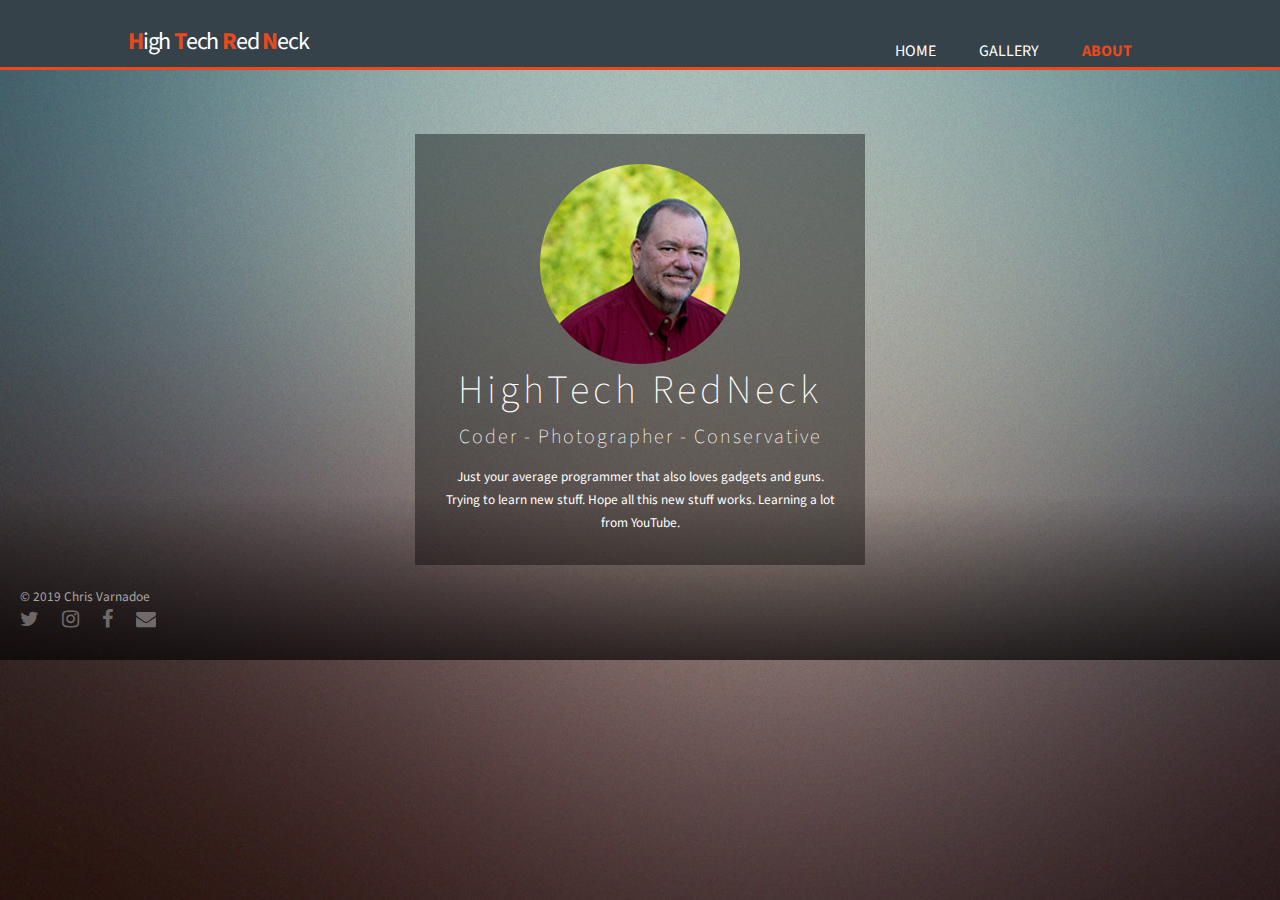
==== about.html @ 4a3d9295 "Initial Changes" ====
<!DOCTYPE html>
<html>
  <head>
    <meta charset="utf-8">
    <link rel="stylesheet" href="assets/css/main.css">
    <title>THE HighTech Redneck</title>
  </head>
  <body>
      <header>
          <div class="container">
              <div id="branding">
                  <h1><span class="highlight">H</span>igh <span class="highlight">T</span>ech <span class="highlight">R</span>ed <span class="highlight">N</span>eck</h1>
              </div>
  
              <nav>
                  <ul>
                      <li><a href="index.html">Home</a></li>
                      <li><a href="gallery.html">Gallery</a></li>
                      <li class="current"><a href="about.html">About</a></li>
                  </ul>
              </nav>
          </div>
      </header>

    <div class="box">
      <img src="images/profile.jpg" alt="" class="box-img">
      <h1>HighTech RedNeck</h1>
      <h5>Coder - Photographer - Conservative</h5>
      <p>Just your average programmer that also loves gadgets and guns. Trying to learn new stuff.
         Hope all this new stuff works. Learning a lot from YouTube.
      </p>
    </div>

    <section id="footer">
        <section>
            <ul class="copyright">
                <li>&copy; 2019 Chris Varnadoe</li>
            </ul>
            
            <ul class="icons">
                <li><a href="#" class="icon fa-twitter"><span class="label">Twitter</span></a></li>
                <li><a href="#" class="icon fa-instagram"><span class="label">Instagram</span></a></li>
                <li><a href="https://www.facebook.com/chris.varnadoe" class="icon fa-facebook"><span class="label">Facebook</span></a></li>
                <li><a href="mailto:htrnsc@gmail.com" class="icon fa-envelope"><span class="label">Email</span></a></li>
            </ul>
        </section>
    </section>
  </body>
</html>
---- assets/css/main.css ----
@import url('https://fonts.googleapis.com/css?family=Montserrat');
@import url("https://fonts.googleapis.com/css?family=Source+Sans+Pro:400,600");
@import url("font-awesome.min.css");

/*
	Parallelism by HTML5 UP
	html5up.net | @ajlkn
	Free for personal and commercial use under the CCA 3.0 license (html5up.net/license)
*/

html, body, div, span, applet, object,
iframe, h1, h2, h3, h4, h5, h6, p, blockquote,
pre, a, abbr, acronym, address, big, cite,
code, del, dfn, em, img, ins, kbd, q, s, samp,
small, strike, strong, sub, sup, tt, var, b,
u, i, center, dl, dt, dd, ol, ul, li, fieldset,
form, label, legend, table, caption, tbody,
tfoot, thead, tr, th, td, article, aside,
canvas, details, embed, figure, figcaption,
footer, header, hgroup, menu, nav, output, ruby,
section, summary, time, mark, audio, video {
	margin: 0;
	padding: 0;
	border: 0;
	font-size: 100%;
	font: inherit;
	vertical-align: baseline;
}

article, aside, details, figcaption, figure,
footer, header, hgroup, menu, nav, section {
	display: block;}

body {
	line-height: 1;
	font-family: 'Montserrat', sans-serif;
}

ol, ul {
	list-style: none;
}

blockquote, q {
	quotes: none;
}

	blockquote:before, blockquote:after, q:before, q:after {
		content: '';
		content: none;
	}

table {
	border-collapse: collapse;
	border-spacing: 0;
}

body {
	-webkit-text-size-adjust: none;
}

mark {
	background-color: transparent;
	color: inherit;
}

input::-moz-focus-inner {
	border: 0;
	padding: 0;
}

input, select, textarea {
	-moz-appearance: none;
	-webkit-appearance: none;
	-ms-appearance: none;
	appearance: none;
}

/* Container */
.container {
	width: 80%;
	margin: auto;
	overflow: hidden;
}

/* Basic */

	html {
		box-sizing: border-box;
	}

	*, *:before, *:after {
		box-sizing: inherit;
	}

	body {
		background-image: url("images/overlay.png"), -moz-linear-gradient(top, rgba(0, 0, 0, 0) 75%, rgba(0, 0, 0, 0.65)), url("../../images/bg.jpg");
		background-image: url("images/overlay.png"), -webkit-linear-gradient(top, rgba(0, 0, 0, 0) 75%, rgba(0, 0, 0, 0.65)), url("../../images/bg.jpg");
		background-image: url("images/overlay.png"), -ms-linear-gradient(top, rgba(0, 0, 0, 0) 75%, rgba(0, 0, 0, 0.65)), url("../../images/bg.jpg");
		background-image: url("images/overlay.png"), linear-gradient(top, rgba(0, 0, 0, 0) 75%, rgba(0, 0, 0, 0.65)), url("../../images/bg.jpg");
		background-position: top left, bottom left, auto;
		background-size: auto, 100% 100%, cover;
		background-attachment: fixed;
		background-repeat: repeat, no-repeat, auto;
		position: relative;
		background-color: #150C07;
		line-height: 1.75em;
		overflow-x: hidden;
		overflow-y: auto;
	}

		body.is-preload *, body.is-preload *:before, body.is-preload *:after {
			-moz-animation: none !important;
			-webkit-animation: none !important;
			-ms-animation: none !important;
			animation: none !important;
			-moz-transition: none !important;
			-webkit-transition: none !important;
			-ms-transition: none !important;
			transition: none !important;
		}

		@media screen and (max-width: 1280px) {

			body {
				background-attachment: scroll;
			}

		}

		@media screen and (max-width: 736px) {

			body {
				background-attachment: scroll;
				background-size: auto, 100% 100%, 250% auto;
				background-repeat: repeat, no-repeat, no-repeat;
				background-position: top left, bottom left, 50% 0%;
			}

		}

	body, input, select, textarea {
		font-family: 'Source Sans Pro';
		font-weight: 400;
		padding: 0;
		font-size: 13pt;
		color: rgba(255, 255, 255, 0.6);
	}

		@media screen and (max-width: 1680px) {

			body, input, select, textarea {
				font-size: 11pt;
			}

		}

		@media screen and (max-width: 1280px) {

			body, input, select, textarea {
				font-size: 10pt;
			}

		}

		@media screen and (max-width: 980px) {

			body, input, select, textarea {
				font-size: 11pt;
			}

		}

	a {
		color: #fff;
		color: rgba(255, 255, 255, 0.85);
		text-decoration: none;
		-moz-transition: color 0.25s ease-in-out;
		-webkit-transition: color 0.25s ease-in-out;
		-ms-transition: color 0.25s ease-in-out;
		transition: color 0.25s ease-in-out;
	}

		a:hover {
			color: #d64760;
		}

	h1, h2, h3, h4, h5, h6 {
		font-weight: 400;
		color: #fff;
		letter-spacing: -0.05em;
	}

	strong, b {
		color: #fff;
		color: rgba(255, 255, 255, 0.85);
		font-weight: 600;
	}

/* Box for About Page */
.box{
	width: 450px;
	background: rgba(0, 0, 0, 0.4);
	padding: 30px;
	text-align: center;
	margin: auto;
	margin-top: 5%;
	color: white;
  }
  
  .box-img{
	border-radius: 50%;
	width: 200px;
	height: 200px;
  }
  
  .box h1{
	font-size: 40px;
	letter-spacing: 4px;
	font-weight: 100;
	line-height: 1;
  }
  
  .box h5{
	font-size: 20px;
	letter-spacing: 2px;
	font-weight: 100;
	padding: 15px 0 15px 0;
	margin: 0;
  }

  .box li{
	display: inline-block;
	margin: 6px;
	list-style: none;
	line-height: 1;
  }
  
  .box li a{
	color: white;
	text-decoration: none;
	font-size: 60px;
	transition: all ease-in-out 250ms;
  }
  
  .box li a:hover{
	color: #b9b9b9;
  }

/* List */

	ul.icons {
		cursor: default;
		margin: 0 0 0.5em 0;
	}

		ul.icons li {
			display: inline-block;
			font-size: 1.5em;
			margin-left: 1em;
		}

			ul.icons li span {
				display: none;
			}

			ul.icons li a {
				opacity: 0.35;
				color: #fff;
				-moz-transition: opacity 0.25s ease-in-out;
				-webkit-transition: opacity 0.25s ease-in-out;
				-ms-transition: opacity 0.25s ease-in-out;
				transition: opacity 0.25s ease-in-out;
			}

				ul.icons li a:hover {
					opacity: 1.0;
				}

			ul.icons li:first-child {
				margin-left: 0;
			}

		@media screen and (max-width: 736px) {

			ul.icons {
				margin: 0 0 2em 0;
			}

		}

/* Icons */

	.icon {
		position: relative;
		text-decoration: none;
	}

		.icon:before {
			-moz-osx-font-smoothing: grayscale;
			-webkit-font-smoothing: antialiased;
			font-family: FontAwesome;
			font-style: normal;
			font-weight: normal;
			text-transform: none !important;
		}

		.icon > .label {
			display: none;
		}

/* Wrapper */

	#wrapper {
		min-height: 100vh;
		display: -moz-flex;
		display: -webkit-flex;
		display: -ms-flex;
		display: flex;
		-moz-flex-direction: column;
		-webkit-flex-direction: column;
		-ms-flex-direction: column;
		flex-direction: column;
		-moz-justify-content: space-between;
		-webkit-justify-content: space-between;
		-ms-justify-content: space-between;
		justify-content: space-between;
		-moz-align-items: center;
		-webkit-align-items: center;
		-ms-align-items: center;
		align-items: center;
		-moz-transition: -moz-filter 0.5s ease-in-out;
		-webkit-transition: -webkit-filter 0.5s ease-in-out;
		-ms-transition: -ms-filter 0.5s ease-in-out;
		transition: filter 0.5s ease-in-out;
	}

		#wrapper:before {
			content: '';
			display: block;
		}

		body.is-poptrox-visible #wrapper {
			-moz-filter: blur(0.25em);
			-webkit-filter: blur(0.25em);
			-ms-filter: blur(0.25em);
			filter: blur(0.25em);
		}

		@media screen and (max-width: 736px) {

			#wrapper {
				min-height: 0;
			}

		}

/* Scroll Zone */

	.scrollZone {
		position: fixed;
		width: 6rem;
		height: 100vh;
		cursor: -moz-grab;
		cursor: -webkit-grab;
		cursor: -ms-grab;
		cursor: grab;
		z-index: 10001;
	}

		.scrollZone.left {
			left: 0;
		}

		.scrollZone.right {
			right: 0;
		}

		@media screen and (max-width: 736px) {

			.scrollZone {
				display: none;
			}

		}

/* Main */

	#main {
		-moz-transition: opacity 1s ease-in-out;
		-webkit-transition: opacity 1s ease-in-out;
		-ms-transition: opacity 1s ease-in-out;
		transition: opacity 1s ease-in-out;
		-moz-transition-delay: 0.5s;
		-webkit-transition-delay: 0.5s;
		-ms-transition-delay: 0.5s;
		transition-delay: 0.5s;
		position: relative;
		z-index: 1;
		width: -moz-min-content;
		width: -webkit-min-content;
		width: -ms-min-content;
		width: min-content;
		max-width: 100vw;
		overflow-x: hidden;
		-webkit-overflow-scrolling: touch;
		padding: 5px;
	}

		#main .items {
			display: -moz-flex;
			display: -webkit-flex;
			display: -ms-flex;
			display: flex;
		}

			#main .items > :last-child {
				border-right: solid 10px #ffffff;
			}

		#main .item {
			-moz-flex-grow: 0;
			-webkit-flex-grow: 0;
			-ms-flex-grow: 0;
			flex-grow: 0;
			-moz-flex-shrink: 0;
			-webkit-flex-shrink: 0;
			-ms-flex-shrink: 0;
			flex-shrink: 0;
			margin: 5px;
			height: 16em;
			box-shadow: 0 0 0 10px #ffffff;
			font-family: 'Montserrat', sans-serif;
		}

			#main .item.span-1 {
				width: 20em;
			}

			#main .item.span-2 {
				width: 30em;
			}

			#main .item.span-3 {
				width: 40em;
			}

			#main .item.intro {
				background-color: #4d50dd;
				background-image: url("images/overlay.png");
				display: -moz-flex;
				display: -webkit-flex;
				display: -ms-flex;
				display: flex;
				-moz-flex-direction: column;
				-webkit-flex-direction: column;
				-ms-flex-direction: column;
				flex-direction: column;
				-moz-justify-content: center;
				-webkit-justify-content: center;
				-ms-justify-content: center;
				justify-content: center;
				padding: 1em 3em;
			}

				#main .item.intro h1 {
					font-size: 3em;
					line-height: 1em;
				}

				#main .item.intro p {
					font-size: 1.25em;
					line-height: 1.5em;
					margin: 0.5em 0 0 0;
					opacity: 0.65;
				}

			#main .item.thumb {
				display: block;
				position: relative;
				background: rgba(255, 255, 255, 0.25);
				cursor: default;
			}

				#main .item.thumb h2 {
					position: absolute;
					bottom: 0;
					left: 0;
					background: rgba(18, 21, 29, 0.85);
					width: 100%;
					padding: 1em;
					font-weight: 400;
					line-height: 1em;
					z-index: 2;
				}

				#main .item.thumb img {
					display: block;
					z-index: 1;
					position: absolute;
					top: 0;
					left: 0;
					width: 100%;
					height: 100%;
					-moz-object-fit: cover;
					-webkit-object-fit: cover;
					-ms-object-fit: cover;
					object-fit: cover;
					-moz-object-position: center;
					-webkit-object-position: center;
					-ms-object-position: center;
					object-position: center;
					-moz-transition: opacity 0.75s ease-in-out;
					-webkit-transition: opacity 0.75s ease-in-out;
					-ms-transition: opacity 0.75s ease-in-out;
					transition: opacity 0.75s ease-in-out;
					-moz-transition-delay: 1.25s;
					-webkit-transition-delay: 1.25s;
					-ms-transition-delay: 1.25s;
					transition-delay: 1.25s;
				}

				#main .item.thumb.delay-1 img {
					-moz-transition-delay: 1.375s;
					-webkit-transition-delay: 1.375s;
					-ms-transition-delay: 1.375s;
					transition-delay: 1.375s;
				}

				#main .item.thumb.delay-2 img {
					-moz-transition-delay: 1.5s;
					-webkit-transition-delay: 1.5s;
					-ms-transition-delay: 1.5s;
					transition-delay: 1.5s;
				}

				#main .item.thumb.delay-3 img {
					-moz-transition-delay: 1.625s;
					-webkit-transition-delay: 1.625s;
					-ms-transition-delay: 1.625s;
					transition-delay: 1.625s;
				}

				#main .item.thumb.delay-4 img {
					-moz-transition-delay: 1.75s;
					-webkit-transition-delay: 1.75s;
					-ms-transition-delay: 1.75s;
					transition-delay: 1.75s;
				}

				#main .item.thumb.delay-5 img {
					-moz-transition-delay: 1.875s;
					-webkit-transition-delay: 1.875s;
					-ms-transition-delay: 1.875s;
					transition-delay: 1.875s;
				}

				#main .item.thumb.delay-6 img {
					-moz-transition-delay: 2s;
					-webkit-transition-delay: 2s;
					-ms-transition-delay: 2s;
					transition-delay: 2s;
				}

		body.is-preload #main {
			opacity: 0;
		}

			body.is-preload #main .item.thumb img {
				opacity: 0;
			}

		@media screen and (max-width: 1680px) {

			#main .item {
				height: 14em;
			}

				#main .item.span-1 {
					width: 17em;
				}

				#main .item.span-2 {
					width: 25.5em;
				}

				#main .item.span-3 {
					width: 34em;
				}

		}

		@media screen and (max-width: 736px) {

			#main {
				width: 100%;
				overflow-x: hidden;
				overflow-y: auto;
				padding: 2.5px;
			}

				#main .items {
					-moz-flex-wrap: wrap;
					-webkit-flex-wrap: wrap;
					-ms-flex-wrap: wrap;
					flex-wrap: wrap;
					-moz-justify-content: center;
					-webkit-justify-content: center;
					-ms-justify-content: center;
					justify-content: center;
				}

					#main .items > :last-child {
						border-right: 0;
					}

				#main .item {
					-moz-flex-grow: 1;
					-webkit-flex-grow: 1;
					-ms-flex-grow: 1;
					flex-grow: 1;
					-moz-flex-shrink: 1;
					-webkit-flex-shrink: 1;
					-ms-flex-shrink: 1;
					flex-shrink: 1;
					width: calc(50vw - 15px) !important;
					margin: 2.5px;
					box-shadow: 0 0 0 5px #ffffff;
				}

					#main .item.intro {
						width: calc(100vw - 20px) !important;
						text-align: center;
						height: auto;
						padding: 3em;
					}

						#main .item.intro h1 {
							font-size: 2em;
						}

						#main .item.intro p {
							font-size: 1em;
						}

					#main .item.thumb h2 {
						display: none;
					}

		}

		@media screen and (max-width: 480px) {

			#main .item {
				height: 10em;
			}

		}

/* Header */
header{
	background: #35424a;
	color: #ffffff;
	padding-top: 30px;
	min-height: 70px;
	border-bottom: #e8491d 3px solid;
}

header a{
	color: #ffffff;
	text-decoration: none;
	text-transform: uppercase;
	font-size: 16px;
}

header ul{
	margin: 0;
	padding: 0;
}

header li{
	display: inline;
	padding: 0 20px 0 20px;
}

header #branding{
	float: left;
	font-size: 24px;
}

header #branding h1{
    margin: 0;
}

header nav{
	float: right;
	margin-top: 10px;
}

header .highlight, header .current a{
	color: #e8491d;
	font-weight: bold;
}

header a:hover{
	color: #4d50dd;
	font-weight: bold;
}

/* Showcase */
#showcase{
	min-height: 400px;
	background: url('../../images/laptop.jpeg') no-repeat;
	text-align: center;
	color: #ffffff;
	font-family: 'Montserrat', sans-serif;
}

#showcase h1{
	font-size: 32px;
	letter-spacing: 3px;
	padding: 15px;
}

#showcase p{
	padding: 0 200px 0 200px;
}

#footer {
	width: 100%;
	padding: 1.5em;
	display: -moz-flex;
	display: -webkit-flex;
	display: -ms-flex;
	display: flex;
	-moz-justify-content: space-between;
	-webkit-justify-content: space-between;
	-ms-justify-content: space-between;
	justify-content: space-between;
	position: relative;
	z-index: 10002;
}

/* #footer > section:first-child {
	text-align: left;
	max-width: 36em;
	padding-right: 2em;
} 

#footer > section:last-child {
	text-align: right;
	max-width: 36em;
} */

#footer h2 {
	font-size: 2.25em;
	margin: 0 0 1em 0;
}
/*
#footer .copyright li {
	display: inline-block;
	border-left: solid 1px rgba(255, 255, 255, 0.25);
	line-height: 1em;
}
*/
/* #footer .copyright li:first-child {
	border-left: 0;
	margin-left: 0;
	padding-left: 0;
} */

@media screen and (max-width: 980px) {

	#footer {
		-moz-flex-direction: column;
		-webkit-flex-direction: column;
		-ms-flex-direction: column;
		flex-direction: column;
	}

	#footer > section:first-child {
		width: 100%;
		padding-right: 0;
	}

	#footer > section:last-child {
		text-align: left;
		margin: 1.5em 0 0 0;
		width: 100%;
	}
}

@media screen and (max-width: 736px) {
	header{
		text-align: center;
	}
	header #branding{
		float: none;
	}
	
	header nav{
		float: none;
	}

	#showcase h1{
		line-height: 1;
	}
	#showcase p{
		padding: 0;
	}

	#footer {
		text-align: center;
		padding: 3em;
	}

	#footer > section:first-child {
		text-align: center;
		max-width: 100%;
	}

	#footer > section:last-child {
		text-align: center;
		max-width: 100%;
	}

	#footer .copyright li {
		display: block;
		margin: 0.75em 0 0 0;
		padding-left: 0;
		border-left: 0;
	}

	#footer .copyright li:first-child {
		margin-top: 0;
	}
}

/* Popup */

	.poptrox-popup {
		background: #1a1f2c;
		background: rgba(18, 21, 29, 0.9);
		box-shadow: 0px 0px 0px 10px #fff, 0px 10px 60px 10px rgba(8, 11, 19, 0.55);
		cursor: default;
	}

		.poptrox-popup .loader {
			display: block;
			width: 48px;
			height: 48px;
			position: absolute;
			top: 50%;
			left: 50%;
			margin: -24px 0 0 -24px;
			background: url("images/loader.gif");
			opacity: 0.25;
		}

		.poptrox-popup .caption {
			position: absolute;
			bottom: 0;
			left: 0;
			background: #1a1f2c;
			background: rgba(18, 21, 29, 0.85);
			display: block;
			width: 100%;
			line-height: 75px;
			text-align: center;
			font-size: 1.25em;
			color: #fff;
		}

		.poptrox-popup .nav-next, .poptrox-popup .nav-previous {
			text-decoration: none;
			font-weight: normal;
			font-style: normal;
			-moz-transition: opacity 0.25s ease-in-out;
			-webkit-transition: opacity 0.25s ease-in-out;
			-ms-transition: opacity 0.25s ease-in-out;
			transition: opacity 0.25s ease-in-out;
			opacity: 0.35;
		}

			.poptrox-popup .nav-next:hover, .poptrox-popup .nav-previous:hover {
				opacity: 1.0;
			}

		.poptrox-popup .nav-next, .poptrox-popup .nav-previous {
			-moz-osx-font-smoothing: grayscale;
			-webkit-font-smoothing: antialiased;
			font-family: FontAwesome;
			font-style: normal;
			font-weight: normal;
			text-transform: none !important;
			width: 150px;
			height: 75px;
			position: absolute;
			bottom: 0;
			cursor: pointer;
			font-size: 3em;
			line-height: 75px;
		}

		.poptrox-popup .nav-next {
			right: 0;
			text-align: right;
			padding-right: 30px;
		}

			.poptrox-popup .nav-next:before {
				content: '\f105';
			}

		.poptrox-popup .nav-previous {
			left: 0;
			text-align: left;
			padding-left: 30px;
		}

			.poptrox-popup .nav-previous:before {
				content: '\f104';
			}

		@media screen and (max-width: 736px) {

			.poptrox-popup {
				background: #0a0f1c;
				box-shadow: 0px 0px 30px 10px rgba(8, 11, 19, 0.85);
				border: solid 2.5px #fff;
				-moz-box-sizing: content-box;
				-webkit-box-sizing: content-box;
				-ms-box-sizing: content-box;
				box-sizing: content-box;
			}

				.poptrox-popup .caption {
					display: none !important;
				}

				.poptrox-popup .nav-next {
					display: none !important;
				}

				.poptrox-popup .nav-previous {
					display: none !important;
				}

		}
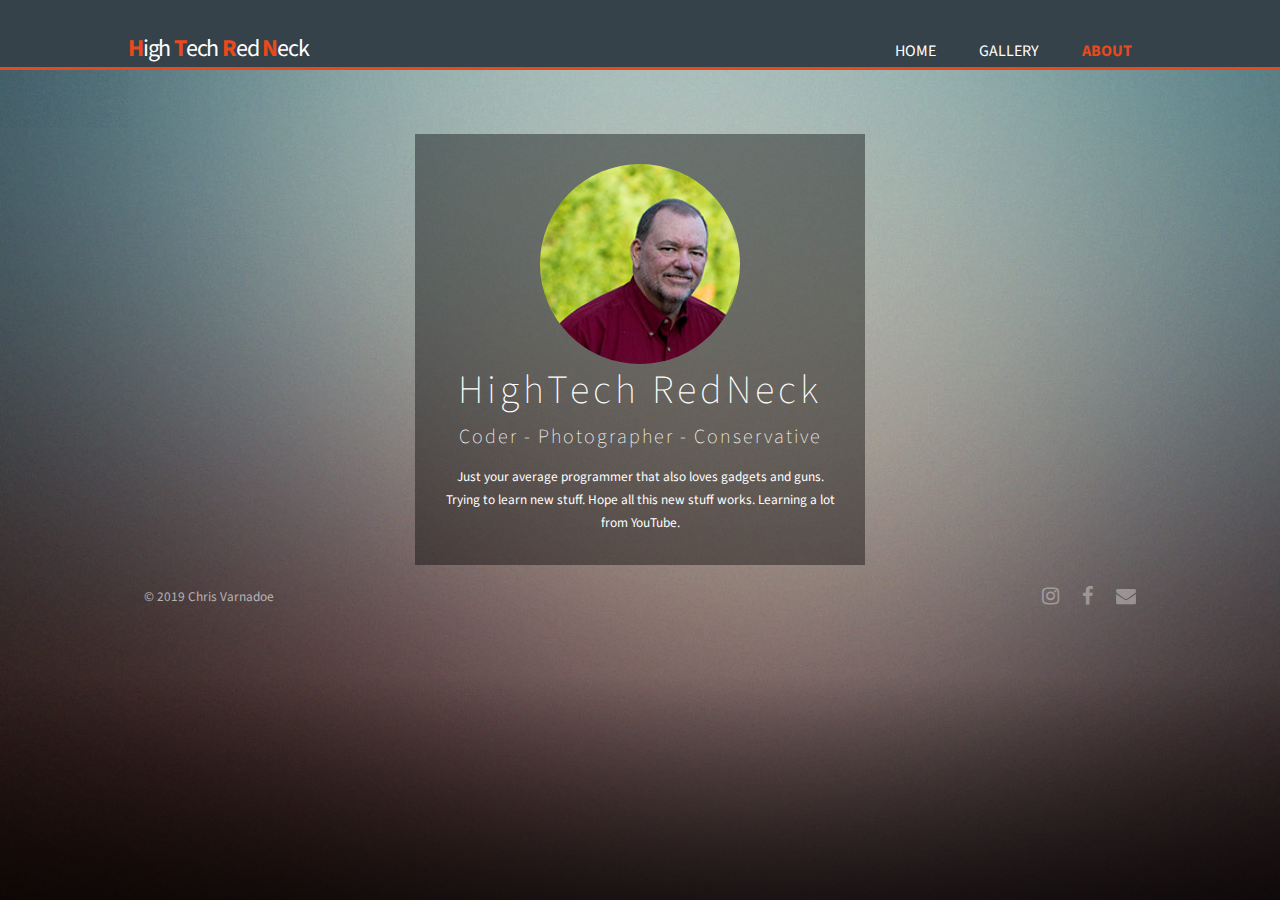
==== commit 0c01c2d8: "More Cleanup Changes" ====
--- a/about.html
+++ b/about.html
@@ -32,18 +32,17 @@
     </div>
 
     <section id="footer">
-        <section>
-            <ul class="copyright">
-                <li>&copy; 2019 Chris Varnadoe</li>
-            </ul>
-            
-            <ul class="icons">
-                <li><a href="#" class="icon fa-twitter"><span class="label">Twitter</span></a></li>
-                <li><a href="#" class="icon fa-instagram"><span class="label">Instagram</span></a></li>
-                <li><a href="https://www.facebook.com/chris.varnadoe" class="icon fa-facebook"><span class="label">Facebook</span></a></li>
-                <li><a href="mailto:htrnsc@gmail.com" class="icon fa-envelope"><span class="label">Email</span></a></li>
-            </ul>
+            <div class="container">
+                <ul class="copyright">
+                    <li>&copy; 2019 Chris Varnadoe</li>
+                </ul>
+                
+                <ul class="icons">
+                    <li><a href="https://www.instagram.com/htrnsc/" class="icon fa-instagram"><span class="label">Instagram</span></a></li>
+                    <li><a href="https://www.facebook.com/chris.varnadoe" class="icon fa-facebook"><span class="label">Facebook</span></a></li>
+                    <li><a href="mailto:htrnsc@gmail.com" class="icon fa-envelope"><span class="label">Email</span></a></li>
+                </ul>
+            </div>
         </section>
-    </section>
   </body>
 </html>
--- a/assets/css/main.css
+++ b/assets/css/main.css
@@ -100,7 +100,7 @@
 		background-position: top left, bottom left, auto;
 		background-size: auto, 100% 100%, cover;
 		background-attachment: fixed;
-		background-repeat: repeat, no-repeat, auto;
+		background-repeat: no-repeat;
 		position: relative;
 		background-color: #150C07;
 		line-height: 1.75em;
@@ -119,18 +119,9 @@
 			transition: none !important;
 		}
 
-		@media screen and (max-width: 1280px) {
+		@media screen and (max-width: 736px) {
 
 			body {
-				background-attachment: scroll;
-			}
-
-		}
-
-		@media screen and (max-width: 736px) {
-
-			body {
-				background-attachment: scroll;
 				background-size: auto, 100% 100%, 250% auto;
 				background-repeat: repeat, no-repeat, no-repeat;
 				background-position: top left, bottom left, 50% 0%;
@@ -180,9 +171,9 @@
 		transition: color 0.25s ease-in-out;
 	}
 
-		a:hover {
-			color: #d64760;
-		}
+	a:hover {
+		color: #d64760;
+	}
 
 	h1, h2, h3, h4, h5, h6 {
 		font-weight: 400;
@@ -248,45 +239,37 @@
 
 /* List */
 
-	ul.icons {
-		cursor: default;
-		margin: 0 0 0.5em 0;
-	}
-
-		ul.icons li {
-			display: inline-block;
-			font-size: 1.5em;
-			margin-left: 1em;
-		}
-
-			ul.icons li span {
-				display: none;
-			}
-
-			ul.icons li a {
-				opacity: 0.35;
-				color: #fff;
-				-moz-transition: opacity 0.25s ease-in-out;
-				-webkit-transition: opacity 0.25s ease-in-out;
-				-ms-transition: opacity 0.25s ease-in-out;
-				transition: opacity 0.25s ease-in-out;
-			}
-
-				ul.icons li a:hover {
-					opacity: 1.0;
-				}
-
-			ul.icons li:first-child {
-				margin-left: 0;
-			}
-
-		@media screen and (max-width: 736px) {
-
-			ul.icons {
-				margin: 0 0 2em 0;
-			}
-
-		}
+ul.icons {
+	cursor: default;
+	margin: 0 0 0.5em 0;
+}
+
+ul.icons li {
+	display: inline-block;
+	font-size: 1.5em;
+	margin-left: 1em;
+}
+
+ul.icons li span {
+	display: none;
+}
+
+ul.icons li a {
+	opacity: 0.35;
+	color: #fff;
+	-moz-transition: opacity 0.25s ease-in-out;
+	-webkit-transition: opacity 0.25s ease-in-out;
+	-ms-transition: opacity 0.25s ease-in-out;
+	transition: opacity 0.25s ease-in-out;
+}
+
+	ul.icons li a:hover {
+		opacity: 1.0;
+	}
+
+ul.icons li:first-child {
+	margin-left: 0;
+}
 
 /* Icons */
 
@@ -685,6 +668,7 @@
 header #branding{
 	float: left;
 	font-size: 24px;
+	margin-top: 7px;
 }
 
 header #branding h1{
@@ -716,6 +700,7 @@
 }
 
 #showcase h1{
+	margin-top: 100px;
 	font-size: 32px;
 	letter-spacing: 3px;
 	padding: 15px;
@@ -728,7 +713,17 @@
 #footer {
 	width: 100%;
 	padding: 1.5em;
-	display: -moz-flex;
+}
+
+#footer .copyright{
+    float: left;
+}
+
+#footer .icons{
+	float: right;
+	align-items: right;
+}
+/*	display: -moz-flex;
 	display: -webkit-flex;
 	display: -ms-flex;
 	display: flex;
@@ -738,7 +733,7 @@
 	justify-content: space-between;
 	position: relative;
 	z-index: 10002;
-}
+} */
 
 /* #footer > section:first-child {
 	text-align: left;
@@ -769,7 +764,15 @@
 } */
 
 @media screen and (max-width: 980px) {
-
+	#showcase p{
+		padding: 0;
+	}
+
+	#showcase h1{
+		line-height: 1;
+		padding-top: 0;
+	}
+	
 	#footer {
 		-moz-flex-direction: column;
 		-webkit-flex-direction: column;
@@ -793,6 +796,7 @@
 	header{
 		text-align: center;
 	}
+
 	header #branding{
 		float: none;
 	}
@@ -801,37 +805,28 @@
 		float: none;
 	}
 
+	#showcase{
+		background: url('../../images/laptop-sm.jpg') no-repeat;
+	}
+
 	#showcase h1{
 		line-height: 1;
-	}
+		padding-top: 0;
+	}
+
 	#showcase p{
 		padding: 0;
 	}
 
 	#footer {
+		float: none;
 		text-align: center;
-		padding: 3em;
-	}
-
-	#footer > section:first-child {
-		text-align: center;
-		max-width: 100%;
-	}
-
-	#footer > section:last-child {
-		text-align: center;
-		max-width: 100%;
+		padding: 2em;
 	}
 
 	#footer .copyright li {
-		display: block;
-		margin: 0.75em 0 0 0;
 		padding-left: 0;
 		border-left: 0;
-	}
-
-	#footer .copyright li:first-child {
-		margin-top: 0;
 	}
 }
 
